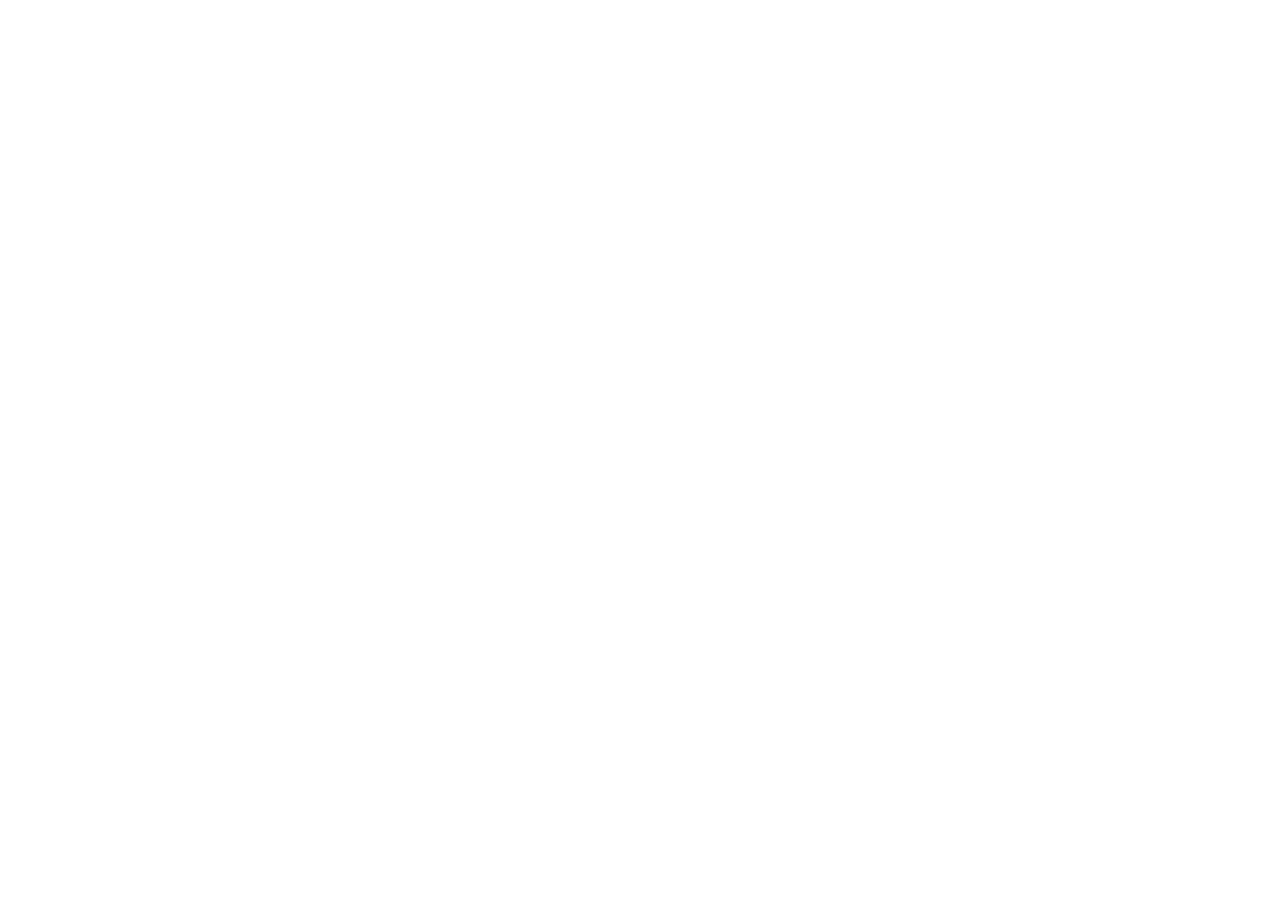
==== contacts.html @ 9be51adb "initial contacts branch" ====
<!DOCTYPE html>
<html lang="en">
<head>
    <meta charset="UTF-8">
    <meta name="viewport" content="width=device-width, initial-scale=1.0">
    <title>Document</title>
</head>
<body>
    
</body>
</html>
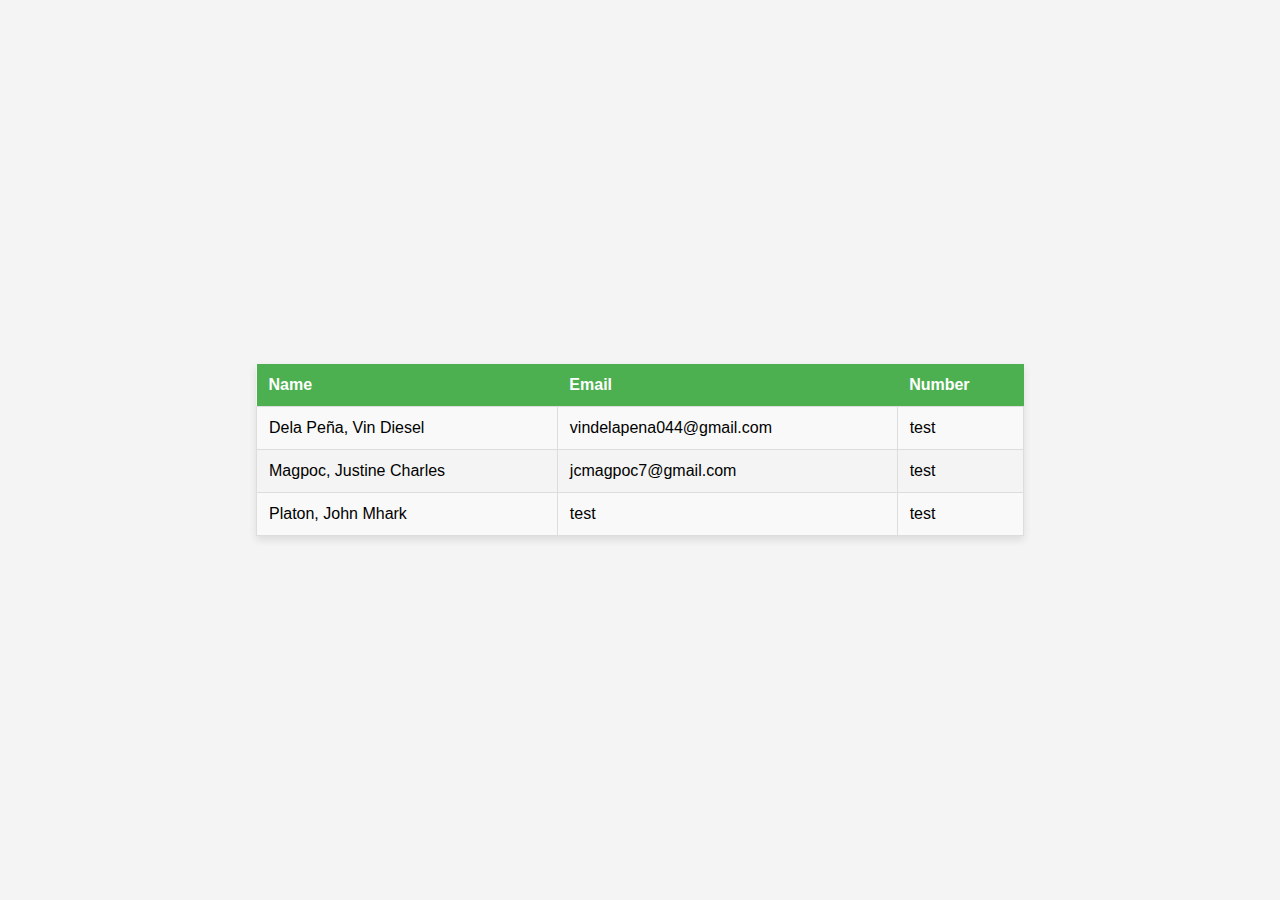
==== commit d8ed3b99: "Feat: Final contacts" ====
--- a/contacts.html
+++ b/contacts.html
@@ -4,8 +4,30 @@
     <meta charset="UTF-8">
     <meta name="viewport" content="width=device-width, initial-scale=1.0">
     <title>Document</title>
+    <link rel="stylesheet" href="contacts.css">
 </head>
 <body>
-    
+    <table>
+        <tr>
+            <th>Name</th>
+            <th>Email</th>
+            <th>Number</th>
+        </tr>
+        <tr>
+            <td>Dela Peña, Vin Diesel</td>
+            <td>vindelapena044@gmail.com</td>
+            <td>test</td>
+        </tr>
+        <tr>
+            <td>Magpoc, Justine Charles</td>
+            <td>jcmagpoc7@gmail.com</td>
+            <td>test</td>
+        </tr>
+        <tr>
+            <td>Platon, John Mhark</td>
+            <td>test</td>
+            <td>test</td>
+        </tr>
+    </table>
 </body>
-</html>+</html>
--- a/contacts.css
+++ b/contacts.css
@@ -0,0 +1,42 @@
+/* Apply basic reset to remove default margin and padding */
+* {
+    margin: 0;
+    padding: 0;
+    box-sizing: border-box;
+}
+
+/* Set the body to be a flex container for centering */
+body {
+    display: flex;
+    justify-content: center;   /* Horizontally center */
+    align-items: center;       /* Vertically center */
+    height: 100vh;             /* Make the body fill the entire viewport height */
+    font-family: Arial, sans-serif;
+    background-color: #f4f4f4;
+}
+
+/* Style the table for better appearance */
+table {
+    width: 60%;                 /* Set the table width to 60% of the viewport */
+    border-collapse: collapse;  /* Remove spaces between table cells */
+    box-shadow: 0 4px 8px rgba(0, 0, 0, 0.1); /* Optional: Add a shadow for better visuals */
+}
+
+/* Style for table headers */
+th {
+    background-color: #4CAF50; /* Green background for header */
+    color: white;
+    padding: 12px;
+    text-align: left;
+}
+
+/* Style for table cells */
+td {
+    padding: 12px;
+    border: 1px solid #ddd; /* Light gray border for cells */
+}
+
+/* Add alternate row colors for better readability */
+tr:nth-child(even) {
+    background-color: #f9f9f9;
+}
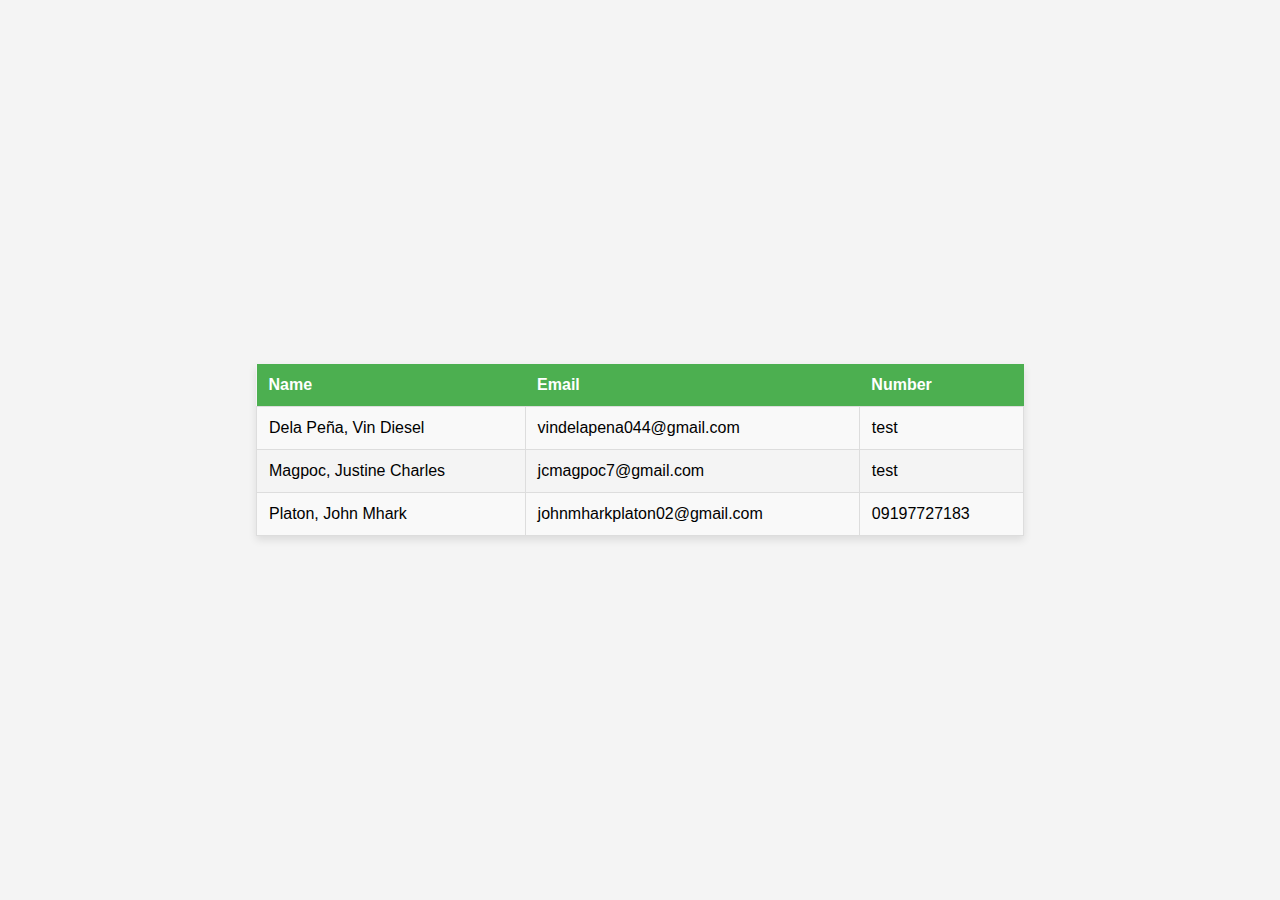
==== commit 01df8150: "final aboutus" ====
--- a/contacts.html
+++ b/contacts.html
@@ -25,8 +25,8 @@
         </tr>
         <tr>
             <td>Platon, John Mhark</td>
-            <td>test</td>
-            <td>test</td>
+            <td>johnmharkplaton02@gmail.com</td>
+            <td>09197727183</td>
         </tr>
     </table>
 </body>
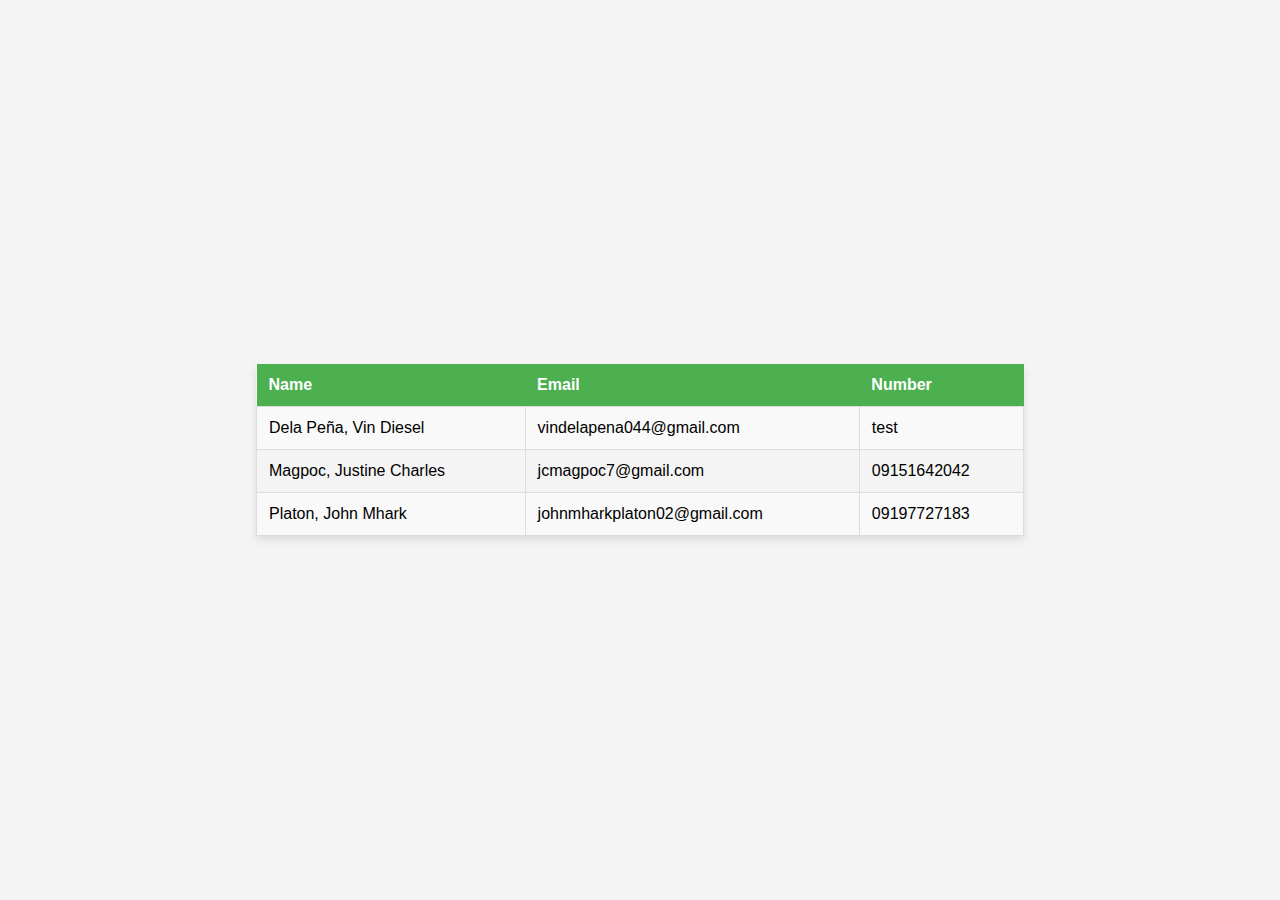
==== commit a996877d: "Feat: Final contacts v2" ====
--- a/contacts.html
+++ b/contacts.html
@@ -21,7 +21,7 @@
         <tr>
             <td>Magpoc, Justine Charles</td>
             <td>jcmagpoc7@gmail.com</td>
-            <td>test</td>
+            <td>09151642042</td>
         </tr>
         <tr>
             <td>Platon, John Mhark</td>
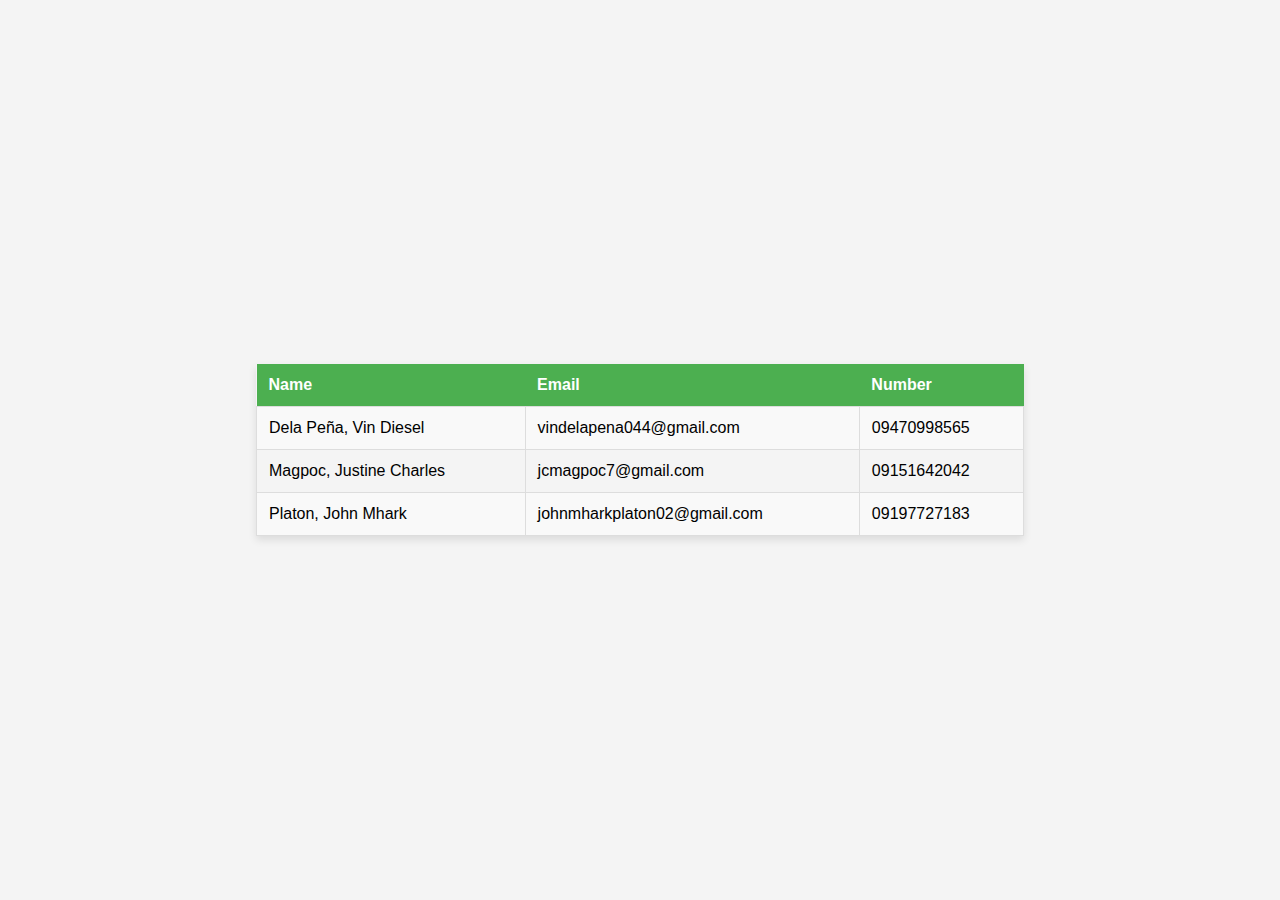
==== commit 622518bd: "Final activity commit" ====
--- a/contacts.html
+++ b/contacts.html
@@ -16,7 +16,7 @@
         <tr>
             <td>Dela Peña, Vin Diesel</td>
             <td>vindelapena044@gmail.com</td>
-            <td>test</td>
+            <td>09470998565</td>
         </tr>
         <tr>
             <td>Magpoc, Justine Charles</td>
--- a/contacts.css
+++ b/contacts.css
@@ -1,42 +1,36 @@
-/* Apply basic reset to remove default margin and padding */
 * {
     margin: 0;
     padding: 0;
     box-sizing: border-box;
 }
 
-/* Set the body to be a flex container for centering */
 body {
     display: flex;
-    justify-content: center;   /* Horizontally center */
-    align-items: center;       /* Vertically center */
-    height: 100vh;             /* Make the body fill the entire viewport height */
+    justify-content: center;   
+    align-items: center;       
+    height: 100vh;             
     font-family: Arial, sans-serif;
     background-color: #f4f4f4;
 }
 
-/* Style the table for better appearance */
 table {
-    width: 60%;                 /* Set the table width to 60% of the viewport */
-    border-collapse: collapse;  /* Remove spaces between table cells */
-    box-shadow: 0 4px 8px rgba(0, 0, 0, 0.1); /* Optional: Add a shadow for better visuals */
+    width: 60%;                 
+    border-collapse: collapse;  
+    box-shadow: 0 4px 8px rgba(0, 0, 0, 0.1); 
 }
 
-/* Style for table headers */
 th {
-    background-color: #4CAF50; /* Green background for header */
+    background-color: #4CAF50; 
     color: white;
     padding: 12px;
     text-align: left;
 }
 
-/* Style for table cells */
 td {
     padding: 12px;
-    border: 1px solid #ddd; /* Light gray border for cells */
+    border: 1px solid #ddd; 
 }
 
-/* Add alternate row colors for better readability */
 tr:nth-child(even) {
     background-color: #f9f9f9;
 }
